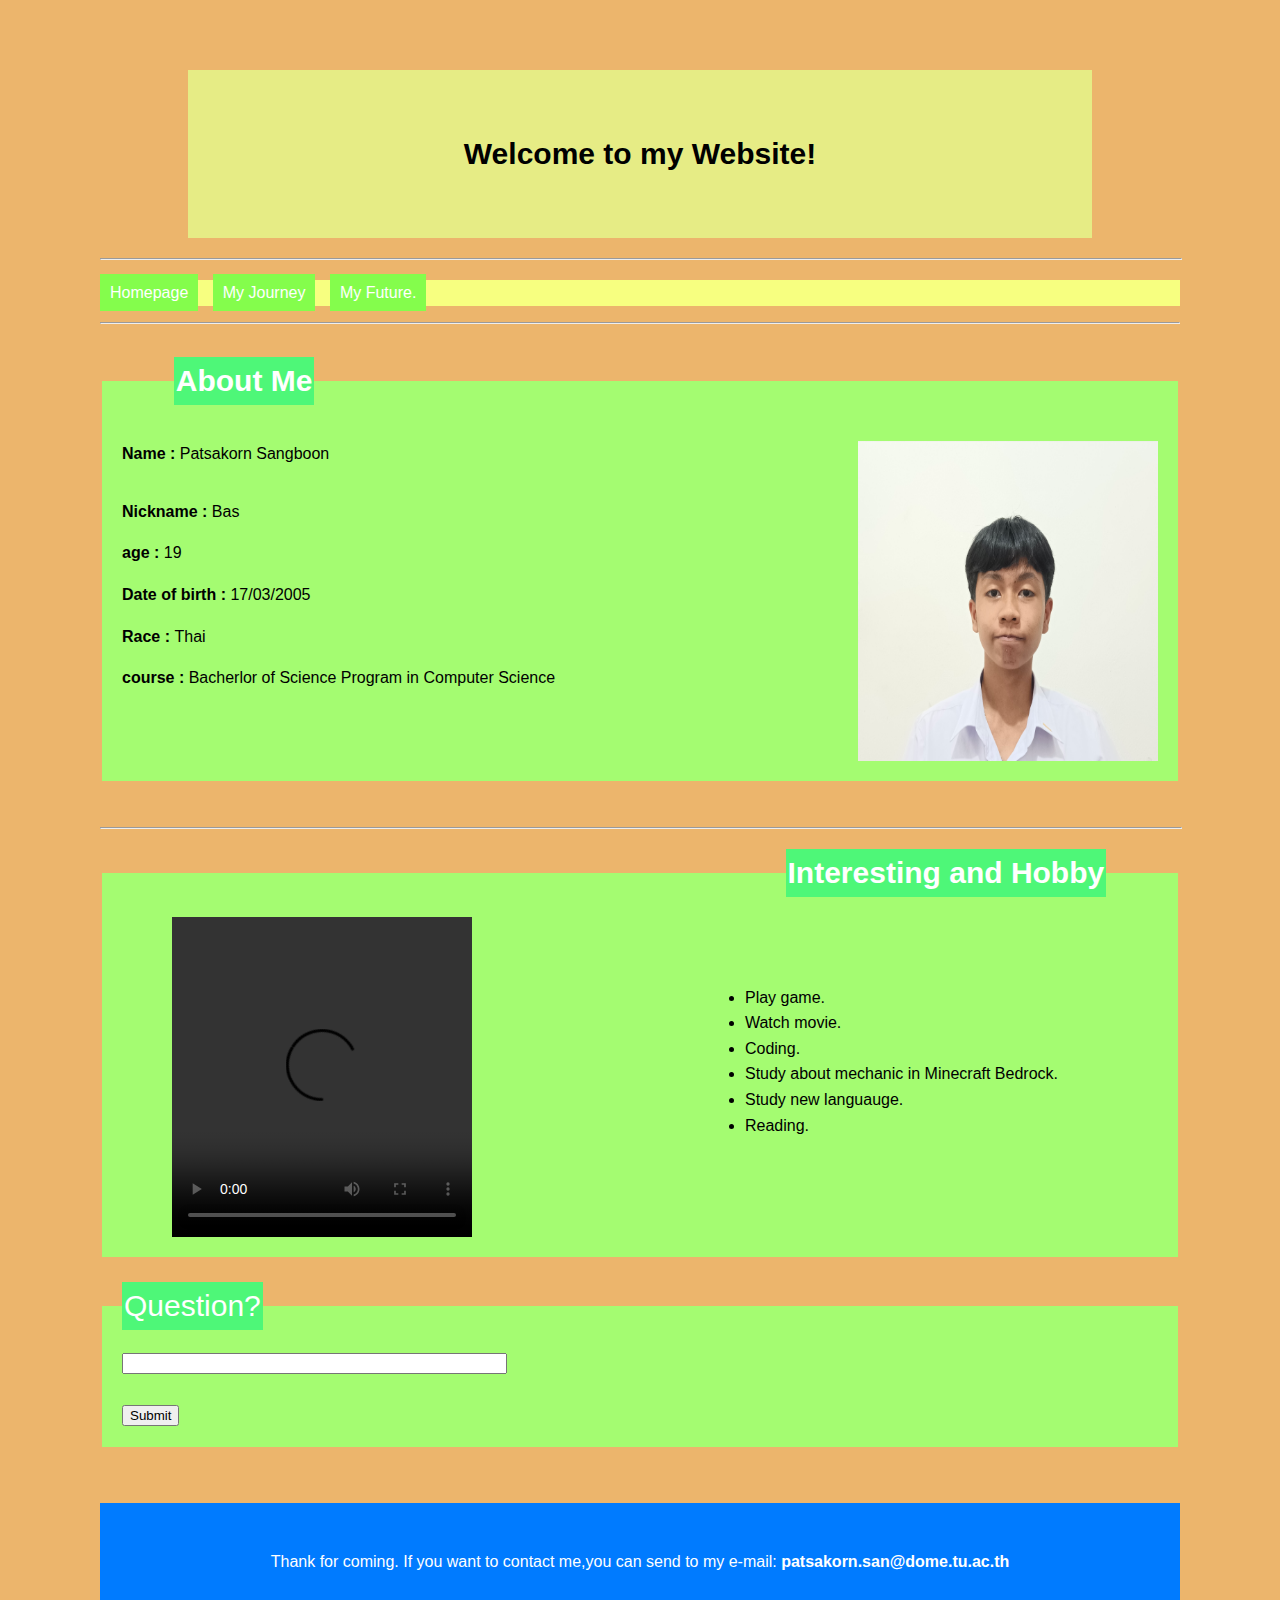
==== index.html @ ed98d1a8 "coppy file from the old version to new version" ====
<!DOCTYPE html>
<html>
<head>
    <link rel="icon" type="image/png" href="resources/icon.png">
    <link rel="stylesheet" href="mystyle.css">
    <title>My CSTU Story</title>

    <style type="text/css">
        
        .img_me
        {
            float: right;
        }
        
        .vdo_me
        {
            float: left;
            padding-left: 50px;
        }
    </style>

</head>
<body>
    <div class="contain">
        <header>
            <p style="font-size: 30px;"><b>Welcome to my Website!</b></p>
        </header>
    </div>
    <hr class="line">
    <nav>
        <ul>
            <li><a href="index.html">Homepage</a></li>
            <li><a href="myjourney.html">My Journey</a></li>
            <li><a href="myfuture.html">My Future.</a></li>
        </ul>
    </nav><hr><br>
    
    </table>
    <fieldset>
        <legend style="margin-left: 5%;"><b>About Me</b></legend>
            <div class="textt" style="text-align: left;">
                <img  class="img_me" src="resources/mypic.jpg" alt="Picture of Me" width="300" height="320">
                <p><b>Name : </b>Patsakorn Sangboon</p><p style="display: flex;"></p>
                <p><b>Nickname : </b>Bas</p>
                <p><b>age : </b>19 </p>
                <p><b>Date of birth : </b>17/03/2005</p>
                <p><b>Race : </b> Thai</p>
                <p><b>course : </b> Bacherlor of Science Program in Computer Science</p>
            </div>
    </fieldset>
    <br><hr class="line_2">

    <fieldset>
        <legend style="text-align: right; margin-right: 5%;"><b>Interesting and Hobby</b></legend>
        <video class="vdo_me" src="resources/myvdo.mp4" alt="video that introduce my self" width="300" height="320" controls></video>
            <div class="textt_2" style="text-align: le;">
                <menu>
                    <li>Play game.</li>
                    <li>Watch movie.</li>
                    <li>Coding.</li>
                    <li>Study about mechanic in Minecraft Bedrock.</li>
                    <li>Study new languauge.</li>
                    <li>Reading.</li>
                </menu>
            </div>
    </fieldset>
    <br>

    <form>
        <fieldset>
            <legend>Question?</legend>
            <label for="question" style="size: 20px;"></label>
            <input type="text" id="question" name="question" size="45"><br><br>
            <input type="submit" value="Submit">
        </fieldset>
    </form>
    <br>

    <footer>
        <p>Thank for coming. If you want to contact me,you can send to my e-mail: <b>patsakorn.san@dome.tu.ac.th</b></p>
    </footer>

    
</body>
</html>
---- mystyle.css ----
body{
    font-family: Arial, Helvetica, sans-serif;
    line-height: 1.6;
    margin: 50px;
    padding: 50px;
    padding-top: 20px;
    background-color: rgb(236, 181, 108);
}

.contain {
    width: 80%;
    margin: 0 auto;
    background-color: #e6ec85;
    padding: 20px;
    box-shadow: 0 0 10px rgba(red, green, blue, alpha);
}

.line {
    width: 100%;
    margin-top: 20px;
    margin-bottom: 20px;
}

.line_2 {
    width: 100%;
    margin-bottom: 20px;
    margin-top: 20px;
}

header {
    text-align: center;
    padding: 10px 0 ;
}

fieldset{
    color: rgb(0, 0, 0);
    background-color: rgb(164, 252, 113);
    padding: 20px;
    border: 20px;

}

legend {
    background-color: #4ef778;
    color: rgb(255, 255, 255);
    font-size: 30px;
}

.textt {
    padding: auto;
}
.textt_2 {
    padding: auto;
    float: right;
    padding-right: 100px;
    padding-top: 5%;
}

footer {
    text-align: center;
    padding: 30px;
    background-color: #007BFF;
    color: white;
    margin-top: 30px;
}

nav ul {
    list-style-type: none;
    padding: 0;
    background-color: rgb(247, 255, 128);
}

nav ul li {
    display: inline;
    margin-right: 10px;
}

nav ul li a {
    color: #ffffff;
    text-decoration: none;
    padding: 10px;
    background-color: #84fd4c;
}

nav ul li a:hover {
    background-color: hsl(106, 26%, 22%);
}

main {
    padding: 20px;
    background-color: #ffffff;
    margin: 20px;
    border-radius: 8px;
    box-shadow: 0 0 10px rgb(87, 81, 81);
}

img.mojang {
    display: block;
    margin-left: auto;
    margin-right: auto;
    width: 50%;
}
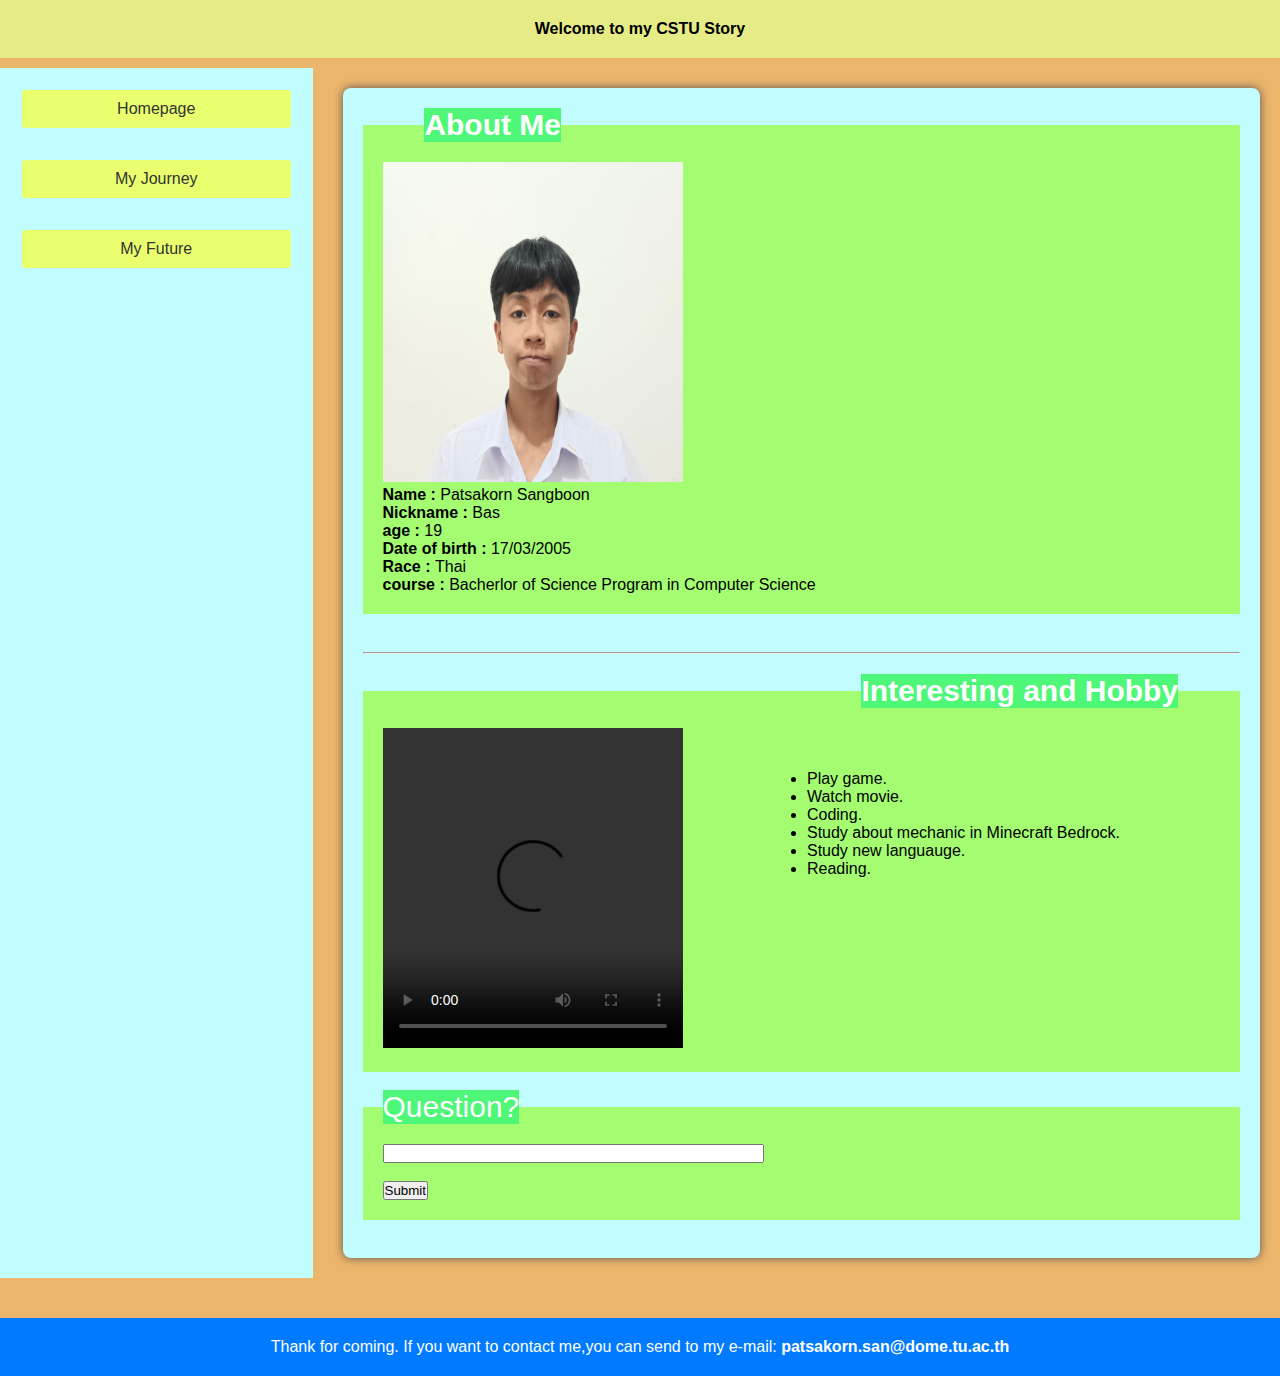
==== commit b42ffb60: "Modify index.html to new design for responsive and add responsive on tablet and mobile" ====
--- a/index.html
+++ b/index.html
@@ -1,85 +1,68 @@
 <!DOCTYPE html>
-<html>
+<html lang="en">
 <head>
+    <meta charset="UTF-8">
+    <meta name="viewport" content="width=device-width, initial-scale=1.0">
+    <title>My CSTU Story</title>
+    <link rel="stylesheet" href="mystyle.css">
     <link rel="icon" type="image/png" href="resources/icon.png">
-    <link rel="stylesheet" href="mystyle.css">
-    <title>My CSTU Story</title>
-
-    <style type="text/css">
-        
-        .img_me
-        {
-            float: right;
-        }
-        
-        .vdo_me
-        {
-            float: left;
-            padding-left: 50px;
-        }
-    </style>
-
 </head>
 <body>
-    <div class="contain">
-        <header>
-            <p style="font-size: 30px;"><b>Welcome to my Website!</b></p>
-        </header>
+    <div class="container">
+        <header class="heading"><b>Welcome to my CSTU Story</b></header>
+
+        <nav class="sidebar">
+            <ul>
+                <li><a href="index.html">Homepage</a></li>
+                <li><a href="myjourney.html">My Journey</a></li>
+                <li><a href="myfuture.html">My Future</a></li>
+            </ul>
+        </nav>
+
+        <main class="secondary-content">
+        </table>
+        <fieldset>
+            <legend style="margin-left: 5%;"><b>About Me</b></legend>
+                <div class="textt" style="text-align: left;">
+                    <img  class="img_me" src="resources/mypic.jpg" alt="Picture of Me" width="300" height="320">
+                    <p><b>Name : </b>Patsakorn Sangboon</p><p style="display: flex;"></p>
+                    <p><b>Nickname : </b>Bas</p>
+                    <p><b>age : </b>19 </p>
+                    <p><b>Date of birth : </b>17/03/2005</p>
+                    <p><b>Race : </b> Thai</p>
+                    <p><b>course : </b> Bacherlor of Science Program in Computer Science</p>
+                </div>
+        </fieldset>
+        <br><hr class="line_2">
+    
+        <fieldset>
+            <legend style="text-align: right; margin-right: 5%;"><b>Interesting and Hobby</b></legend>
+            <video class="vdo_me" src="resources/myvdo.mp4" alt="video that introduce my self" width="300" height="320" controls></video>
+                <div class="textt_2" style="text-align: le;">
+                    <menu>
+                        <li>Play game.</li>
+                        <li>Watch movie.</li>
+                        <li>Coding.</li>
+                        <li>Study about mechanic in Minecraft Bedrock.</li>
+                        <li>Study new languauge.</li>
+                        <li>Reading.</li>
+                    </menu>
+                </div>
+        </fieldset>
+        <br>
+    
+        <form>
+            <fieldset>
+                <legend>Question?</legend>
+                <label for="question" style="size: 20px;"></label>
+                <input type="text" id="question" name="question" size="45"><br><br>
+                <input type="submit" value="Submit">
+            </fieldset>
+        </form>
+        <br>
+        </main>
+
+        <footer class="footer">Thank for coming. If you want to contact me,you can send to my e-mail: <b>patsakorn.san@dome.tu.ac.th</b></footer>
     </div>
-    <hr class="line">
-    <nav>
-        <ul>
-            <li><a href="index.html">Homepage</a></li>
-            <li><a href="myjourney.html">My Journey</a></li>
-            <li><a href="myfuture.html">My Future.</a></li>
-        </ul>
-    </nav><hr><br>
-    
-    </table>
-    <fieldset>
-        <legend style="margin-left: 5%;"><b>About Me</b></legend>
-            <div class="textt" style="text-align: left;">
-                <img  class="img_me" src="resources/mypic.jpg" alt="Picture of Me" width="300" height="320">
-                <p><b>Name : </b>Patsakorn Sangboon</p><p style="display: flex;"></p>
-                <p><b>Nickname : </b>Bas</p>
-                <p><b>age : </b>19 </p>
-                <p><b>Date of birth : </b>17/03/2005</p>
-                <p><b>Race : </b> Thai</p>
-                <p><b>course : </b> Bacherlor of Science Program in Computer Science</p>
-            </div>
-    </fieldset>
-    <br><hr class="line_2">
-
-    <fieldset>
-        <legend style="text-align: right; margin-right: 5%;"><b>Interesting and Hobby</b></legend>
-        <video class="vdo_me" src="resources/myvdo.mp4" alt="video that introduce my self" width="300" height="320" controls></video>
-            <div class="textt_2" style="text-align: le;">
-                <menu>
-                    <li>Play game.</li>
-                    <li>Watch movie.</li>
-                    <li>Coding.</li>
-                    <li>Study about mechanic in Minecraft Bedrock.</li>
-                    <li>Study new languauge.</li>
-                    <li>Reading.</li>
-                </menu>
-            </div>
-    </fieldset>
-    <br>
-
-    <form>
-        <fieldset>
-            <legend>Question?</legend>
-            <label for="question" style="size: 20px;"></label>
-            <input type="text" id="question" name="question" size="45"><br><br>
-            <input type="submit" value="Submit">
-        </fieldset>
-    </form>
-    <br>
-
-    <footer>
-        <p>Thank for coming. If you want to contact me,you can send to my e-mail: <b>patsakorn.san@dome.tu.ac.th</b></p>
-    </footer>
-
-    
 </body>
 </html>--- a/mystyle.css
+++ b/mystyle.css
@@ -1,10 +1,6 @@
 
 body{
     font-family: Arial, Helvetica, sans-serif;
-    line-height: 1.6;
-    margin: 50px;
-    padding: 50px;
-    padding-top: 20px;
     background-color: rgb(236, 181, 108);
 }
 
@@ -68,7 +64,7 @@
 nav ul {
     list-style-type: none;
     padding: 0;
-    background-color: rgb(247, 255, 128);
+    
 }
 
 nav ul li {
@@ -100,4 +96,85 @@
     margin-left: auto;
     margin-right: auto;
     width: 50%;
+}
+
+*{
+    box-sizing: border-box;
+    margin: 0;
+    padding: 0;
+  }
+  
+  
+  .container {
+      display: grid;
+      grid-template-rows: auto 1fr auto;
+      grid-template-columns: repeat(12, 1fr);
+      gap: 10px;
+      min-height: 100vh;
+  }
+  
+
+  .heading {
+      grid-column: 1 / -1;
+      background-color: #e6ec85;
+      color: rgb(0, 0, 0);
+      text-align: center;
+      padding: 20px;
+  }
+  
+  .sidebar {
+      grid-column: 1 / 4;
+      background-color: #c1fdff;
+      padding: 20px;
+  }
+  
+  .sidebar a {
+      display: block;
+      padding: 10px;
+      margin-bottom: 10px;
+      background-color: #e9ff6e;
+      border: 2px solid #c1fdff;
+      color: #333;
+      text-decoration: none;
+      text-align: center;
+      border-radius: 5px;
+  }
+  
+  .sidebar a:hover {
+      background-color: #4e9bdb;
+      color: white;
+  }
+  
+  .secondary-content {
+      grid-column: 4 / -1;
+      background-color: #c1fdff;
+      padding: 20px;
+  }
+  
+  .footer {
+      grid-column: 1 / -1;
+      background-color: #007BFF;
+      color: white;
+      text-align: center;
+      padding: 20px;
+  }
+
+  @media (max-width: 1024px) {
+    .sidebar {
+        grid-column: 1 / 4;
+    }
+
+    .secondary-content {
+        grid-column: 4 / -1;
+    }
+}
+
+@media (max-width: 640px) {
+    .container {
+        grid-template-columns: 1fr;
+    }
+
+    .heading, .sidebar, .secondary-content, .footer {
+        grid-column: 1 / -1;
+    }
 }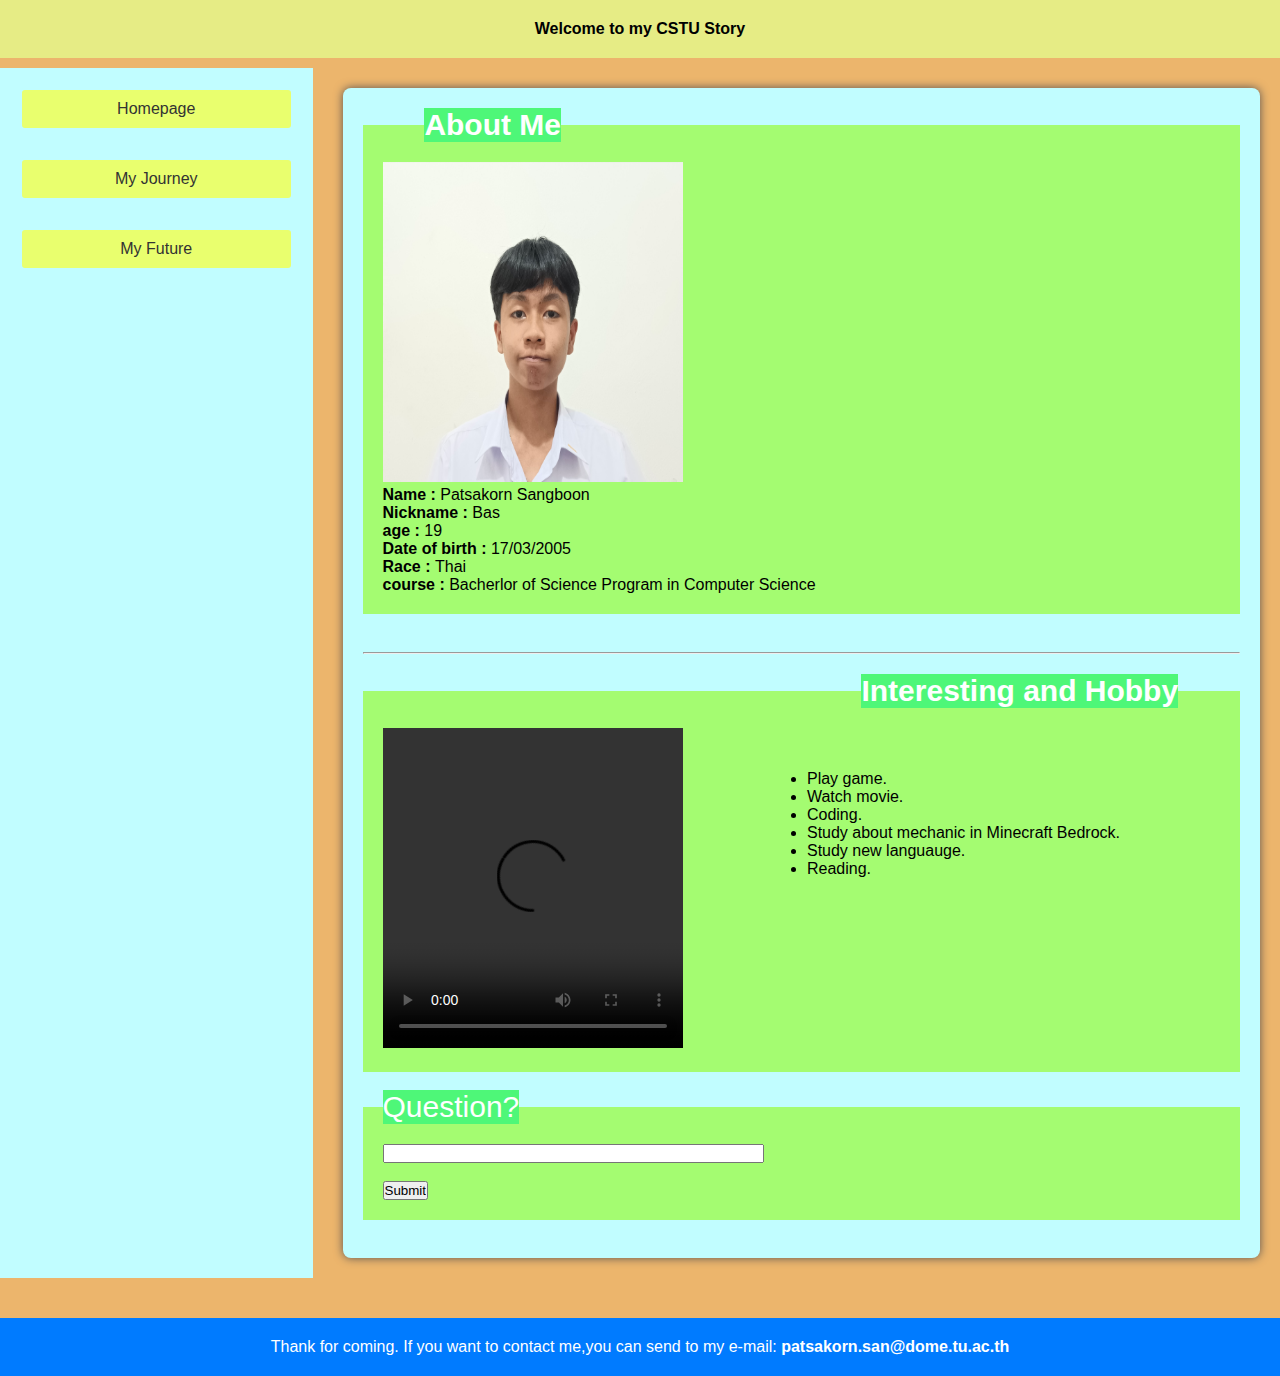
==== commit 583e1c71: "fix some letter in index.html" ====
--- a/index.html
+++ b/index.html
@@ -60,6 +60,7 @@
             </fieldset>
         </form>
         <br>
+        
         </main>
 
         <footer class="footer">Thank for coming. If you want to contact me,you can send to my e-mail: <b>patsakorn.san@dome.tu.ac.th</b></footer>
